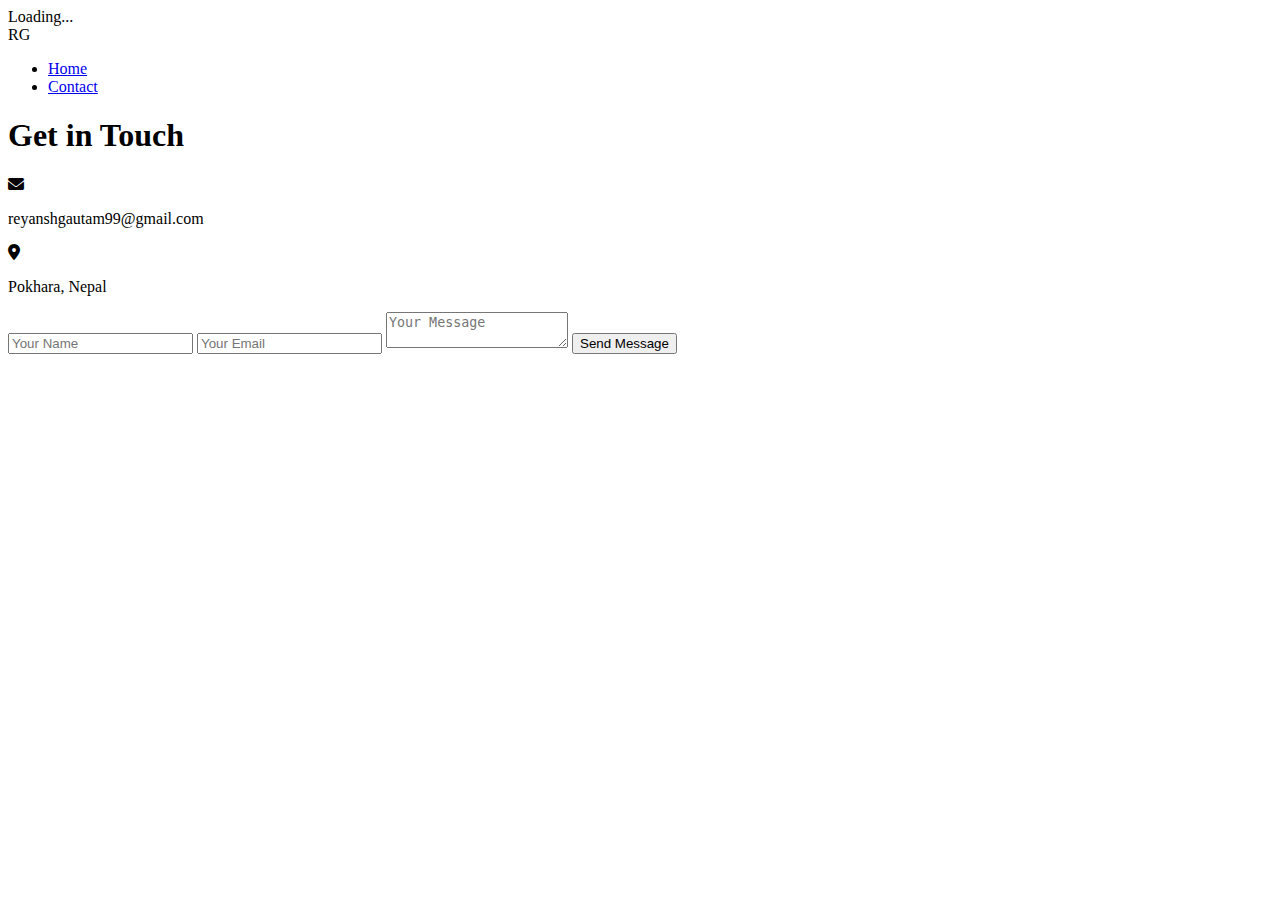
==== contact.html @ 4a831c8c "Add files via upload" ====
<!DOCTYPE html>
<html lang="en">
<head>
    <meta charset="UTF-8">
    <meta name="viewport" content="width=device-width, initial-scale=1.0">
    <title>Contact - Reyansh Gautam</title>
    <link rel="stylesheet" href="css/style.css">
    <link rel="stylesheet" href="css/loading.css">
    <link rel="stylesheet" href="https://cdnjs.cloudflare.com/ajax/libs/font-awesome/6.0.0/css/all.min.css">
    <link href="https://fonts.googleapis.com/css2?family=Poppins:wght@300;400;500;600;700&display=swap" rel="stylesheet">
</head>
<body>
    <!-- Loading Screen -->
    <div class="loader-wrapper">
        <div class="loader"></div>
        <div class="loading-text">Loading...</div>
    </div>

    <!-- Navigation -->
    <nav class="navbar">
        <div class="nav-logo">RG</div>
        <ul class="nav-links">
            <li><a href="index.html">Home</a></li>
            <li><a href="contact.html" class="active">Contact</a></li>
        </ul>
    </nav>

    <!-- Contact Section -->
    <section class="contact">
        <h1 class="animate-text">Get in Touch</h1>
        <div class="contact-container">
            <div class="contact-info">
                <div class="info-item">
                    <i class="fas fa-envelope"></i>
                    <p>reyanshgautam99@gmail.com</p>
                </div>
                <div class="info-item">
                    <i class="fas fa-map-marker-alt"></i>
                    <p>Pokhara, Nepal</p>
                </div>
            </div>
            <form class="contact-form">
                <input type="text" placeholder="Your Name" required>
                <input type="email" placeholder="Your Email" required>
                <textarea placeholder="Your Message" required></textarea>
                <button type="submit" class="submit-btn">Send Message</button>
            </form>
        </div>
    </section>

    <script src="js/main.js"></script>
</body>
</html>
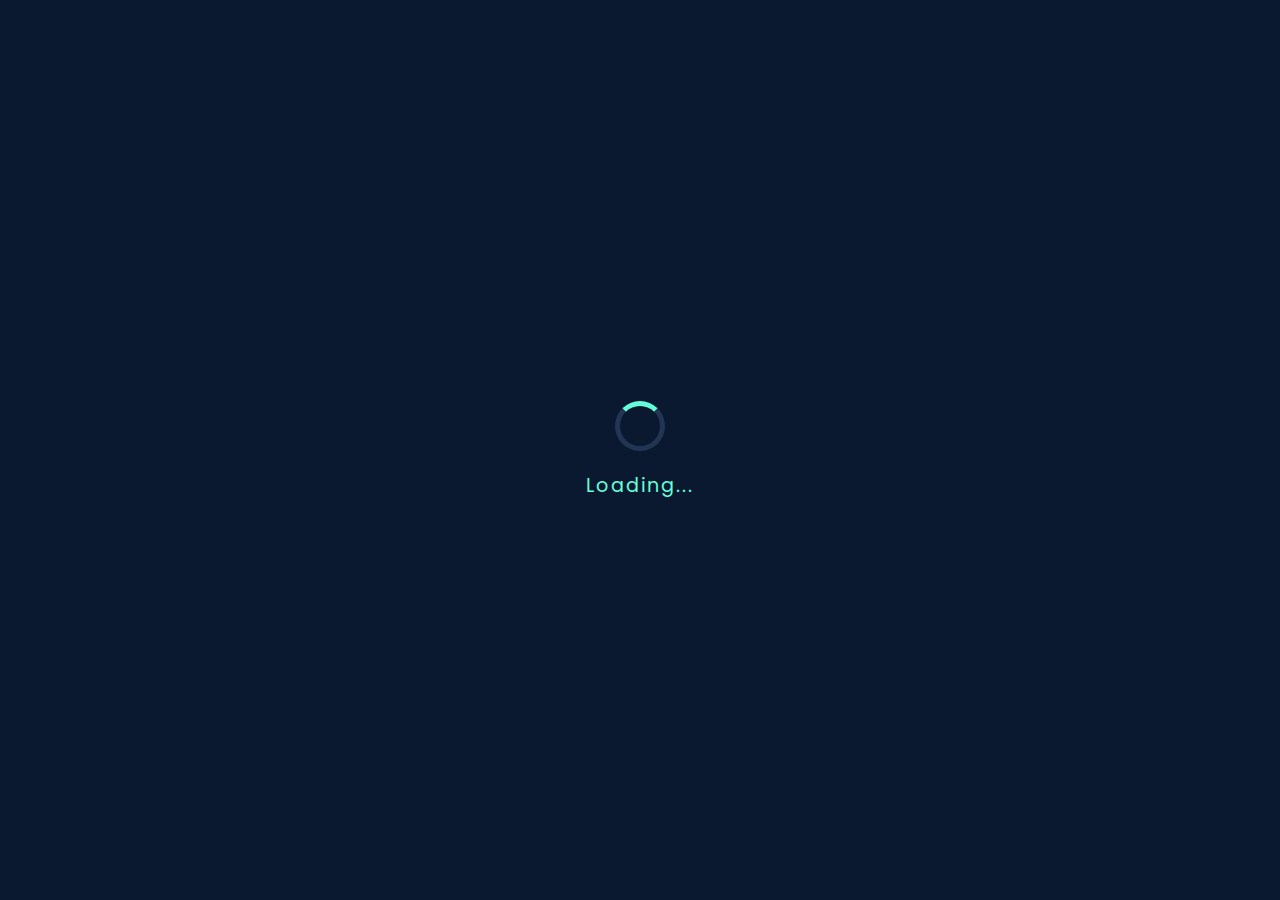
==== commit 6ad1740a: "Update contact.html" ====
--- a/contact.html
+++ b/contact.html
@@ -4,8 +4,8 @@
     <meta charset="UTF-8">
     <meta name="viewport" content="width=device-width, initial-scale=1.0">
     <title>Contact - Reyansh Gautam</title>
-    <link rel="stylesheet" href="css/style.css">
-    <link rel="stylesheet" href="css/loading.css">
+    <link rel="stylesheet" href="style.css">
+    <link rel="stylesheet" href="loading.css">
     <link rel="stylesheet" href="https://cdnjs.cloudflare.com/ajax/libs/font-awesome/6.0.0/css/all.min.css">
     <link href="https://fonts.googleapis.com/css2?family=Poppins:wght@300;400;500;600;700&display=swap" rel="stylesheet">
 </head>
@@ -48,6 +48,6 @@
         </div>
     </section>
 
-    <script src="js/main.js"></script>
+    <script src="main.js"></script>
 </body>
 </html>--- a/style.css
+++ b/style.css
@@ -0,0 +1,240 @@
+/* Reset and Base Styles */
+* {
+    margin: 0;
+    padding: 0;
+    box-sizing: border-box;
+    font-family: 'Poppins', sans-serif;
+}
+
+body {
+    background: #0a192f;
+    color: #fff;
+    overflow-x: hidden;
+}
+
+/* Navigation Styles */
+.navbar {
+    position: fixed;
+    top: 0;
+    width: 100%;
+    padding: 20px 50px;
+    display: flex;
+    justify-content: space-between;
+    align-items: center;
+    background: rgba(10, 25, 47, 0.95);
+    backdrop-filter: blur(10px);
+    z-index: 1000;
+    animation: slideDown 0.5s ease;
+}
+
+.nav-logo {
+    font-size: 24px;
+    font-weight: 700;
+    color: #64ffda;
+}
+
+.nav-links {
+    display: flex;
+    list-style: none;
+    gap: 30px;
+}
+
+.nav-links a {
+    color: #fff;
+    text-decoration: none;
+    position: relative;
+    padding: 5px 0;
+}
+
+.nav-links a::after {
+    content: '';
+    position: absolute;
+    bottom: 0;
+    left: 0;
+    width: 0;
+    height: 2px;
+    background: #64ffda;
+    transition: width 0.3s ease;
+}
+
+.nav-links a:hover::after,
+.nav-links a.active::after {
+    width: 100%;
+}
+
+/* Hero Section Styles */
+.hero {
+    min-height: 100vh;
+    display: flex;
+    align-items: center;
+    justify-content: center;
+    padding: 100px 20px;
+}
+
+.hero-content {
+    text-align: center;
+    max-width: 800px;
+}
+
+.profile-container {
+    margin-bottom: 30px;
+}
+
+.profile-pic {
+    width: 200px;
+    height: 200px;
+    border-radius: 50%;
+    border: 4px solid #64ffda;
+    object-fit: cover;
+    animation: floatAnimation 3s ease-in-out infinite;
+}
+
+.animate-text {
+    font-size: 2.5rem;
+    margin-bottom: 20px;
+    opacity: 0;
+    transform: translateY(20px);
+    animation: fadeUp 0.8s ease forwards 0.5s;
+}
+
+.animate-text-delay {
+    font-size: 1.2rem;
+    color: #8892b0;
+    opacity: 0;
+    transform: translateY(20px);
+    animation: fadeUp 0.8s ease forwards 0.8s;
+}
+
+/* Social Links */
+.social-links {
+    margin-top: 30px;
+    display: flex;
+    justify-content: center;
+    gap: 20px;
+}
+
+.social-icon {
+    color: #fff;
+    font-size: 24px;
+    transition: all 0.3s ease;
+}
+
+.social-icon:hover {
+    color: #64ffda;
+    transform: translateY(-5px);
+}
+
+/* Contact Page Styles */
+.contact {
+    min-height: 100vh;
+    padding: 120px 20px;
+    display: flex;
+    flex-direction: column;
+    align-items: center;
+}
+
+.contact-container {
+    max-width: 800px;
+    width: 100%;
+    margin-top: 50px;
+    display: grid;
+    grid-template-columns: 1fr 1fr;
+    gap: 40px;
+}
+
+.contact-info {
+    display: flex;
+    flex-direction: column;
+    gap: 30px;
+}
+
+.info-item {
+    display: flex;
+    align-items: center;
+    gap: 15px;
+    font-size: 1.1rem;
+}
+
+.info-item i {
+    color: #64ffda;
+    font-size: 24px;
+}
+
+.contact-form {
+    display: flex;
+    flex-direction: column;
+    gap: 20px;
+}
+
+.contact-form input,
+.contact-form textarea {
+    padding: 12px;
+    background: #112240;
+    border: 1px solid #233554;
+    color: #fff;
+    border-radius: 5px;
+    transition: all 0.3s ease;
+}
+
+.contact-form textarea {
+    height: 150px;
+    resize: vertical;
+}
+
+.contact-form input:focus,
+.contact-form textarea:focus {
+    border-color: #64ffda;
+    outline: none;
+}
+
+.submit-btn {
+    padding: 12px 30px;
+    background: transparent;
+    border: 2px solid #64ffda;
+    color: #64ffda;
+    font-size: 1rem;
+    cursor: pointer;
+    transition: all 0.3s ease;
+    border-radius: 5px;
+}
+
+.submit-btn:hover {
+    background: rgba(100, 255, 218, 0.1);
+}
+
+/* Animations */
+@keyframes floatAnimation {
+    0%, 100% { transform: translateY(0); }
+    50% { transform: translateY(-20px); }
+}
+
+@keyframes fadeUp {
+    to {
+        opacity: 1;
+        transform: translateY(0);
+    }
+}
+
+@keyframes slideDown {
+    from {
+        transform: translateY(-100%);
+    }
+    to {
+        transform: translateY(0);
+    }
+}
+
+/* Responsive Design */
+@media (max-width: 768px) {
+    .navbar {
+        padding: 20px;
+    }
+    
+    .hero-content h1 {
+        font-size: 2rem;
+    }
+    
+    .contact-container {
+        grid-template-columns: 1fr;
+    }
+}--- a/loading.css
+++ b/loading.css
@@ -0,0 +1,51 @@
+.loader-wrapper {
+    position: fixed;
+    top: 0;
+    left: 0;
+    width: 100%;
+    height: 100%;
+    background: #0a192f;
+    display: flex;
+    flex-direction: column;
+    justify-content: center;
+    align-items: center;
+    z-index: 9999;
+    transition: opacity 0.5s ease;
+}
+
+.loader {
+    width: 50px;
+    height: 50px;
+    border: 5px solid #233554;
+    border-radius: 50%;
+    border-top-color: #64ffda;
+    animation: spin 1s linear infinite;
+}
+
+.loading-text {
+    color: #64ffda;
+    margin-top: 20px;
+    font-size: 1.2rem;
+    letter-spacing: 2px;
+    animation: pulse 1.5s ease-in-out infinite;
+}
+
+@keyframes spin {
+    100% {
+        transform: rotate(360deg);
+    }
+}
+
+@keyframes pulse {
+    0%, 100% {
+        opacity: 1;
+    }
+    50% {
+        opacity: 0.5;
+    }
+}
+
+.loader-wrapper.fade-out {
+    opacity: 0;
+    pointer-events: none;
+}